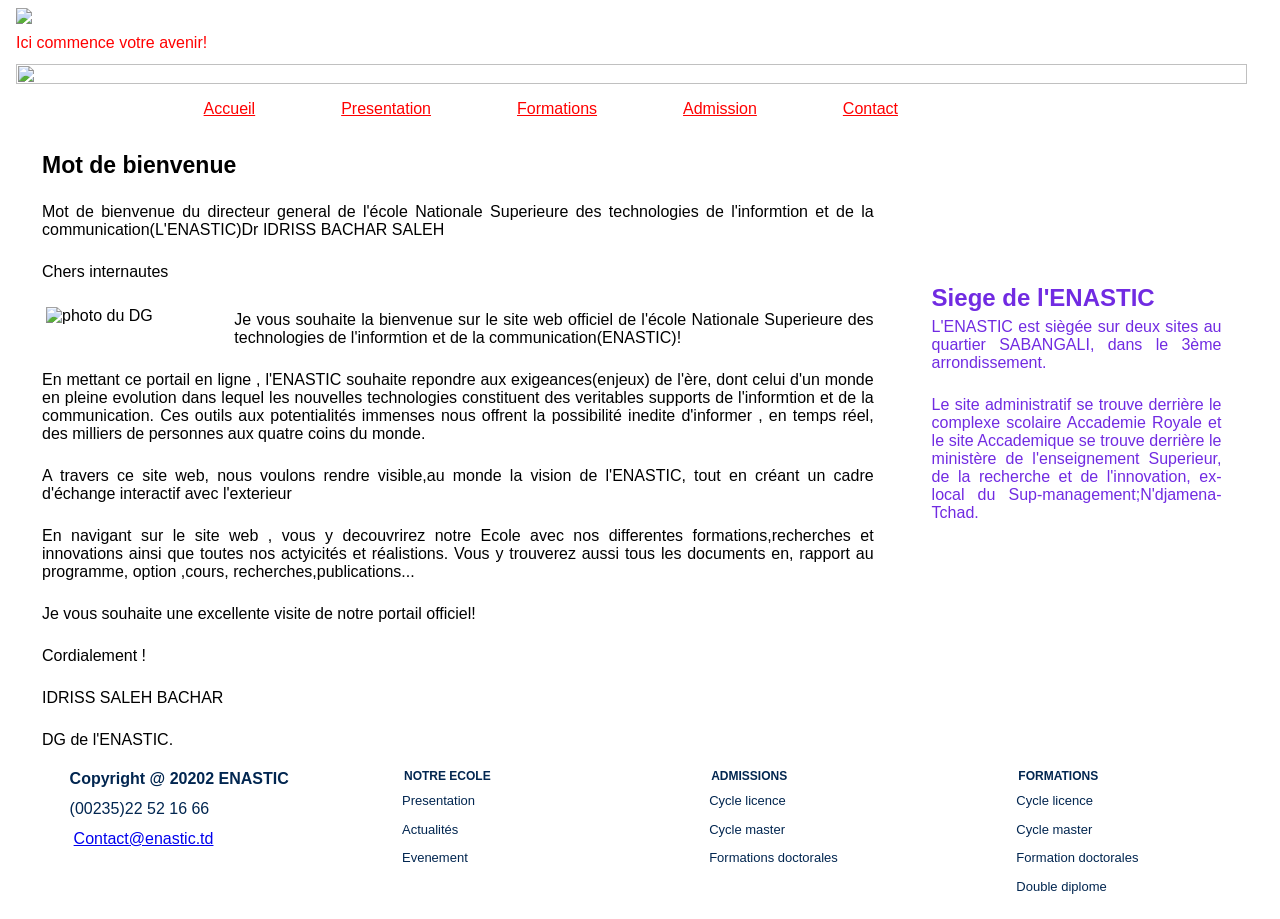
==== index.html @ 67a6ed57 "Add files via upload" ====
<!DOCTYPE html>
<html lang="en">
<head>
    <meta charset="UTF-8">
    <meta name="viewport" content="width=A, initial-scale=1.0">
    <title>Accueil</title>
<link rel="stylesheet" href="Style.css"/>
</head>
<body>
    
    <header>
        <img src="images/logo.png">
        <p>Ici commence votre avenir!</p>
    </header>
    <div id="banniere" alt="banniere">
        <img class="banniere" src="images/banniere.png">
    </div>
    <nav>
        <a href="index.html">Accueil</a>
        <a href="presentation.html">Presentation</a>
        <a href="formations.html">Formations</a>
        <a href="Admission.html">Admission</a>
        <a href="Contact.html">Contact</a>

    </nav>
    <main>
        <section class="section1">
                        <article class="article1">
                            <h1>Mot de bienvenue</h1><br>
                            <p>Mot de bienvenue du directeur general de l'école Nationale Superieure des 
                                technologies de l'informtion et de la communication(L'ENASTIC)Dr IDRISS BACHAR SALEH</p><br>
                            
                            <p>Chers internautes</p><br>
                            <div>
                                    <img src="images/dg_enastic2.jpg" alt="photo du DG " class="images">
                                </div>
                            <p>Je vous souhaite la bienvenue sur le site web officiel de l'école Nationale Superieure
                                des technologies de l'informtion et de la communication(ENASTIC)!
                            </p><br>
                            
                            <p>
                                En mettant ce portail en ligne , l'ENASTIC souhaite repondre aux exigeances(enjeux)
                                de l'ère, dont celui d'un monde en pleine evolution dans lequel les nouvelles technologies 
                                constituent des veritables supports de l'informtion et de la communication. Ces outils aux potentialités immenses
                                nous offrent la possibilité inedite d'informer , en temps réel, des milliers de personnes aux quatre 
                                coins du monde.
                            </p><br>
                            <p>
                                A travers ce site web, nous voulons rendre visible,au monde la vision de l'ENASTIC, tout en créant
                                un cadre d'échange interactif avec l'exterieur
                            </p><br>
                            <p>
                                En navigant sur le site web , vous y decouvrirez notre Ecole avec nos differentes formations,recherches
                                et innovations ainsi que toutes nos actyicités et réalistions. Vous y trouverez aussi tous les documents en, rapport 
                                au programme, option ,cours, recherches,publications...
                            </p><br>
                            <p>
                                Je vous souhaite une excellente visite de notre portail officiel!
                            </p><br>
                            <p>
                                Cordialement !
                            </p><br>
                            <p>
                                    IDRISS SALEH BACHAR

                            </p><br>
                            <p>
                                DG de l'ENASTIC.
                            </p>
                        

                        </article>
                        <div>
                            <aside class="aside1">
                                <h2>Siege de l'ENASTIC</h2>
                                <p>
                                    L'ENASTIC est siègée sur deux sites au quartier SABANGALI,
                                    dans le 3ème arrondissement.
                                </p><br>
                                <p>
                                    Le site administratif se trouve derrière le complexe scolaire Accademie Royale
                                    et le site Accademique se trouve derrière le ministère de l'enseignement Superieur,
                                    de la recherche et de l'innovation, ex-local du Sup-management;N'djamena-Tchad.
                                </p>
                            </aside>
                         </div>
                </section>
        </main>
        <!-- Footer ENASTIC -->
<footer>
  <div class="pied_page1"> 
    <p class="copyright"> Copyright @ 20202 ENASTIC</p>
    <p>(00235)22 52 16 66</p>
    <p><a href="mailto">Contact@enastic.td</a></p>

  </div>
  <div class="pieds_page"> 
    <h3>NOTRE ECOLE</h3>
        <a href="#">Presentation</a>
        <a href="#">Actualités</a>
        <a href="#">Evenement</a>
  </div>
  <div class="pieds_page">
            <h3>ADMISSIONS</h3>
            <a href="#">Cycle licence</a>
            <a href="#">Cycle master</a>
            <a href="#">Formations doctorales</a>
  </div>
  <div class="pieds_page">
        <h3>FORMATIONS</h3>
            <a href="#">Cycle licence</a>
            <a href="#">Cycle master</a>
            <a href="#">Formation doctorales</a>
            <a href="#">Double diplome</a>

  </div>
</footer>


</body>
</html>
---- Style.css ----
*{
margin: 2px;
margin-top: 0%;
padding: 2px;
background-color: white;
}
header{
border-width: 3px;
background-color: white;
margin-bottom: 3;
}
header p {
    color: red;
}

.banniere{
    width: 99%;
    margin-right: 8px;
    height: 100%;
    padding-right: 8px;

}
nav {
   display:flex;
    text-align:left;
    background-color: white;
    padding-left: 15%;
}
 nav a {
    margin-right: 80px;
    color: red;
}
body {
  display: flex;
  min-height: 100vh;
  flex-direction: column;
  background-image:url(images/fond.png);
  
  font-family: Arial, Helvetica, sans-serif;
}
h1{
    font-size: 23px;
    font-weight: bold;
}
h2{
    font: size 18px;
    font-weight: bold;
}
h3{
    font-size: 12px;
    font-weight: bold;
}
p{
    font-size: medium;
    font-weight:lighter;
}
main {
  flex: 1;
}


.section1{
    text-align: justify;
    padding: 20px;
    background-image: image(fond_jaune2);
    width: 95.5%;
}
.article1{
    float: left;
    width: 70%;
    height: 100%;
    background-color: white;
}
.images{
    float: left;
    margin-right: 20px;
    margin-bottom: 10px;
    width: 20%;
}
.aside1{
    float: right;
    width: 25%;
    height: 65%;
    margin-left: 2px;
    color: rgb(113, 43, 226);
    background-image:url(images/fond_jaune2.png);
    border-radius: 10px;
    border-bottom: #222,solid,px;
     margin-top: 130px;
     
}

.aside1 * {
    background-color: transparent;
}

footer{
    display: flex;
    justify-content: space-around;
    align-items: flex-start;
    padding: 40px,20px;
    background-color:white;
    font-family: sans-serif;
    text-align: left;
    line-height: 1.5;
   
  
}
.pieds_page{
    flex: 1;
    max-width: 200px;
   

}
.pieds_page h3{
    font-weight: bold;
    color: #022650;

}
.pieds_page a{
    margin-bottom: 8px;
    display: block;
    font-size: 13px;
    color: rgb(46, 22, 46);
    text-decoration: none;

}

.pieds_page1 P,.pieds_page a{
    color: #022650;
    font-weight: 500;
    margin: 0 0 5px 0;
}
 .copyright {
    font-weight: bold;
    color: #022650;
}
.pied_page1 {
    font-weight: bold;
    color: #022650;
}
.aside2{
    margin-top: 60px;
    vertical-align: top;
    float: right;
    width: 40%;
    height:85%;
    margin-left: 2px;
    color: rgb(113, 43, 226);
    background:gainsboro ;
    border-radius: 10px;
    border-bottom: #222,solid,px;

}
.aside2 * {
    background-color: transparent;
}

.section2{
    text-align: justify;
    padding-left: 20px;
    margin-right: 3px;
    padding-right: 3px;

}
.article2{
    float: left;
    width: 55%;
    height: 80%;
    background-color: white;
    padding-left: 2px;
    

}
.tableau table {
    border-collapse: collapse;
    width: 50%;
    background-color: rosybrown;

}
table th,tr,td{
    border: 1px solid black;
    padding: 10px 11px;
    text-align: left;
    background-color:rosybrown ;
}

.body3{
    margin: 60px;
    padding: 10px;
}
.section3 {
    text-align: justify;
    padding: 20px;
   
}
.article4{
    width: 45%;
    vertical-align: top;
    float: left;
    margin-right: 2%;
    margin-left: 2%;

}
.article5{
    width: 45%;
    float: right;
    vertical-align: top;
    margin-left: 2%;
    margin-right: 2%;

}
input{
    display: block;
}
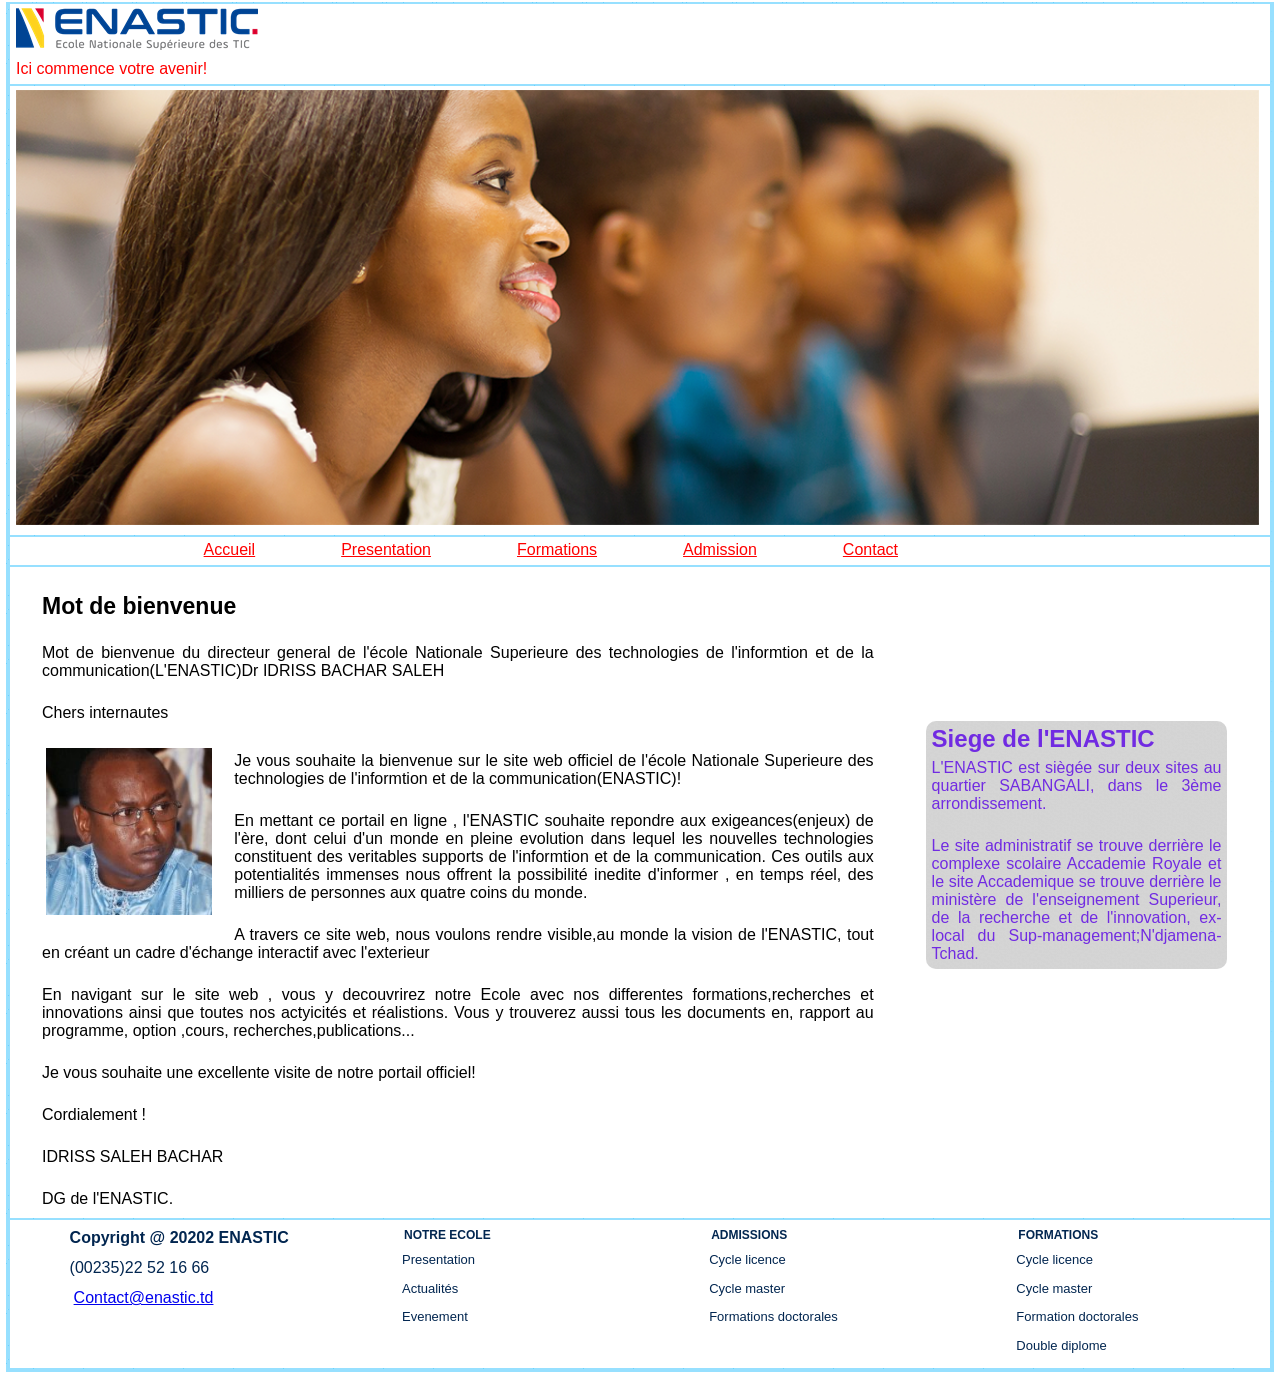
==== commit c812edad: "Add files via upload" ====
--- a/index.html
+++ b/index.html
@@ -9,11 +9,11 @@
 <body>
     
     <header>
-        <img src="images/logo.png">
+        <img src="logo.png">
         <p>Ici commence votre avenir!</p>
     </header>
     <div id="banniere" alt="banniere">
-        <img class="banniere" src="images/banniere.png">
+        <img class="banniere" src="banniere.png">
     </div>
     <nav>
         <a href="index.html">Accueil</a>
@@ -32,7 +32,7 @@
                             
                             <p>Chers internautes</p><br>
                             <div>
-                                    <img src="images/dg_enastic2.jpg" alt="photo du DG " class="images">
+                                    <img src="dg_enastic2.jpg" alt="photo du DG " class="images">
                                 </div>
                             <p>Je vous souhaite la bienvenue sur le site web officiel de l'école Nationale Superieure
                                 des technologies de l'informtion et de la communication(ENASTIC)!
--- a/Style.css
+++ b/Style.css
@@ -34,7 +34,7 @@
   display: flex;
   min-height: 100vh;
   flex-direction: column;
-  background-image:url(images/fond.png);
+  background-image:url(fond.png);
   
   font-family: Arial, Helvetica, sans-serif;
 }
@@ -83,7 +83,7 @@
     height: 65%;
     margin-left: 2px;
     color: rgb(113, 43, 226);
-    background-image:url(images/fond_jaune2.png);
+    background-image:url(fond_jaune2.png);
     border-radius: 10px;
     border-bottom: #222,solid,px;
      margin-top: 130px;
@@ -92,6 +92,17 @@
 
 .aside1 * {
     background-color: transparent;
+}
+
+
+.aside2 .aside-img {
+    max-width: 100%;
+    max-height: 180px;
+    height: auto;
+    display: block;
+    margin: 10px auto;
+    border-radius: 6px;
+    object-fit: contain;
 }
 
 footer{
